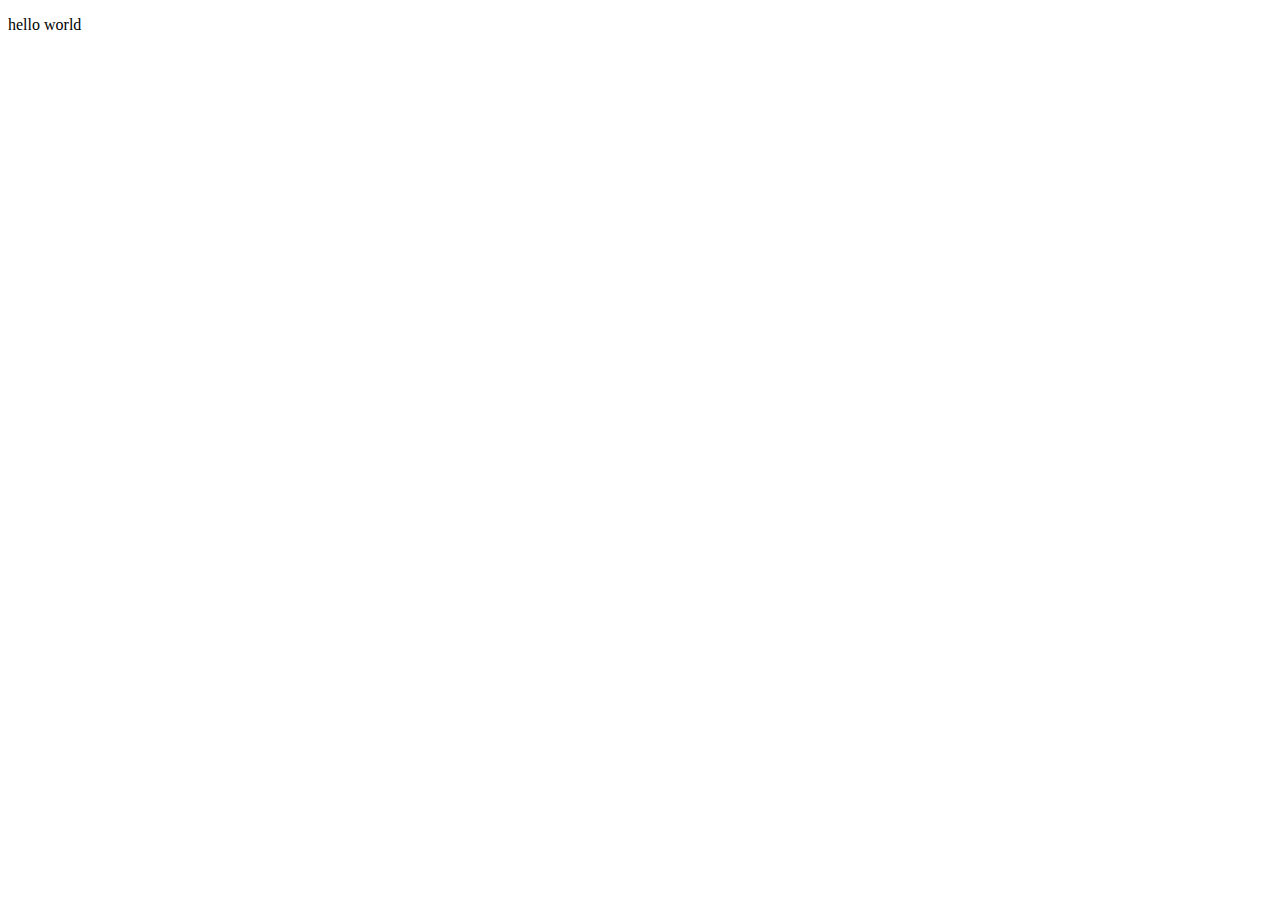
==== Website-dockerfiles/Websites-code/toby-site/index.html @ 00ae239a "pathname fix" ====
<!DOCTYPE html>
<html lang="en">
<head>
    <meta charset="UTF-8">
    <meta name="viewport" content="width=device-width, initial-scale=1.0">
    <title>Toby's Site</title>
</head>
<body>
    <p>hello world</p>
</body>
</html>
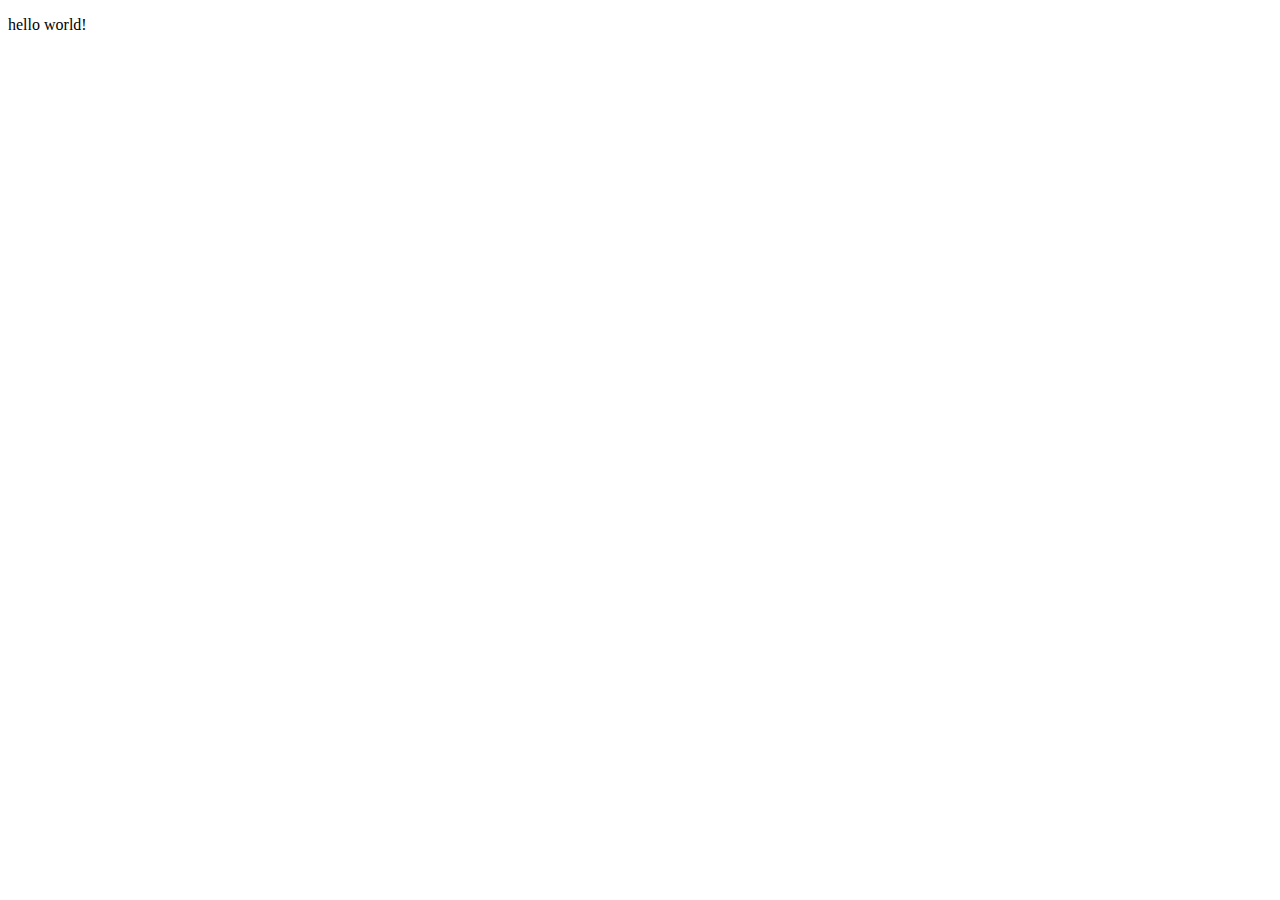
==== commit 8e6a83ec: "a small update" ====
--- a/Website-dockerfiles/Websites-code/toby-site/index.html
+++ b/Website-dockerfiles/Websites-code/toby-site/index.html
@@ -6,6 +6,6 @@
     <title>Toby's Site</title>
 </head>
 <body>
-    <p>hello world</p>
+    <p>hello world!</p>
 </body>
 </html>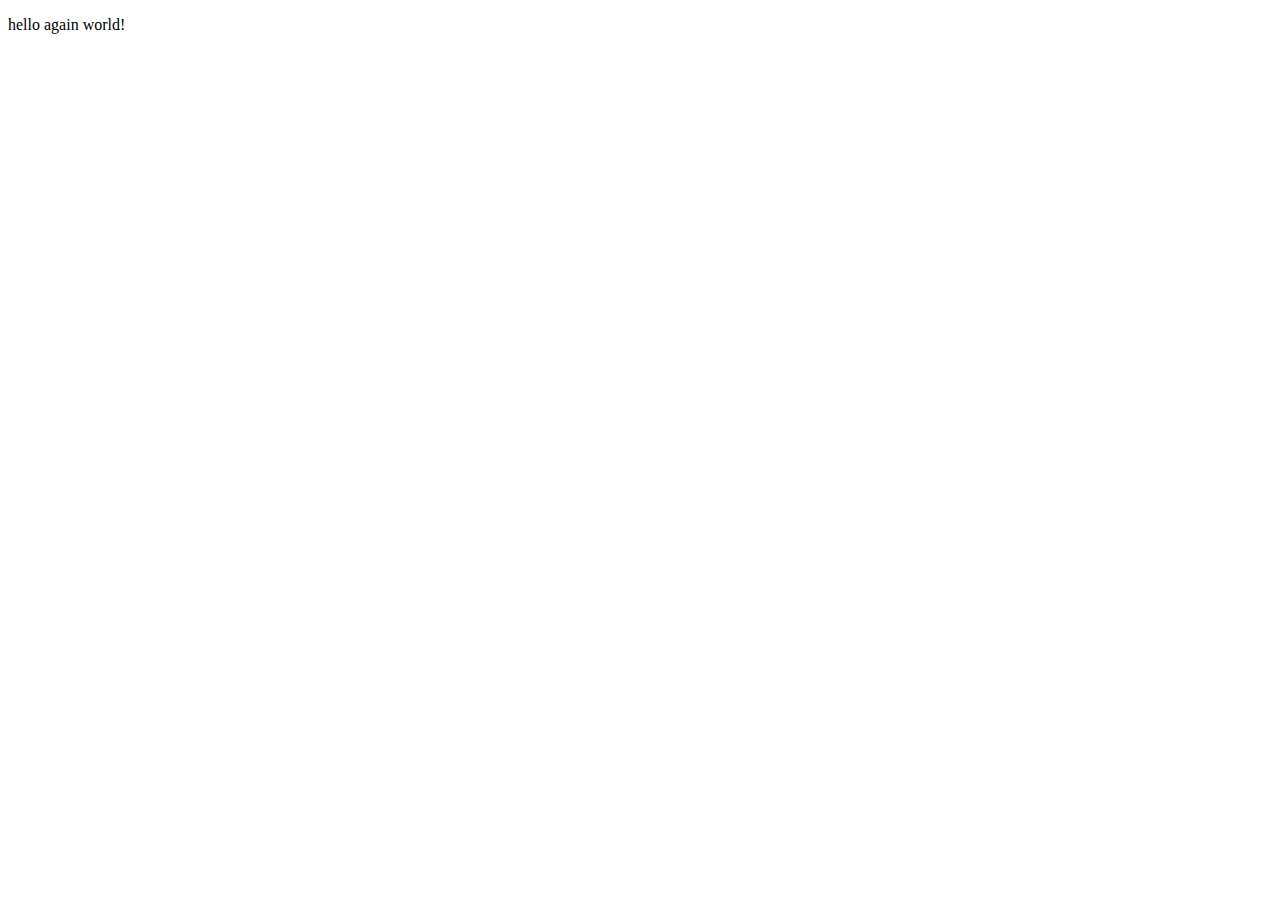
==== commit e78781fd: "ah push it" ====
--- a/Website-dockerfiles/Websites-code/toby-site/index.html
+++ b/Website-dockerfiles/Websites-code/toby-site/index.html
@@ -6,6 +6,6 @@
     <title>Toby's Site</title>
 </head>
 <body>
-    <p>hello world!</p>
+    <p>hello again  world!</p>
 </body>
-</html>+</html>
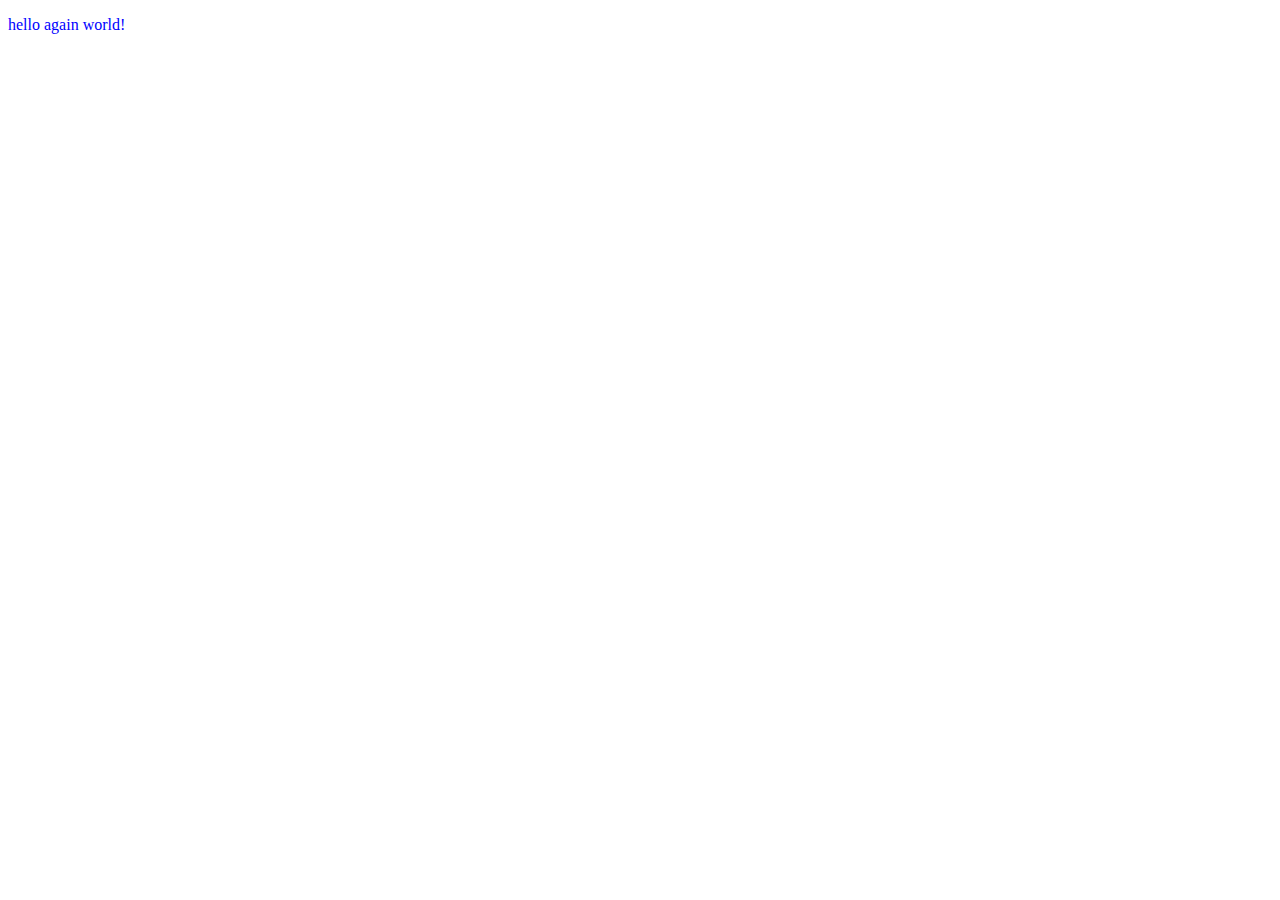
==== commit d966432e: "blue" ====
--- a/Website-dockerfiles/Websites-code/toby-site/index.html
+++ b/Website-dockerfiles/Websites-code/toby-site/index.html
@@ -5,6 +5,10 @@
     <meta name="viewport" content="width=device-width, initial-scale=1.0">
     <title>Toby's Site</title>
 </head>
+<style>
+    p { color:blue; }
+</style>
+
 <body>
     <p>hello again  world!</p>
 </body>
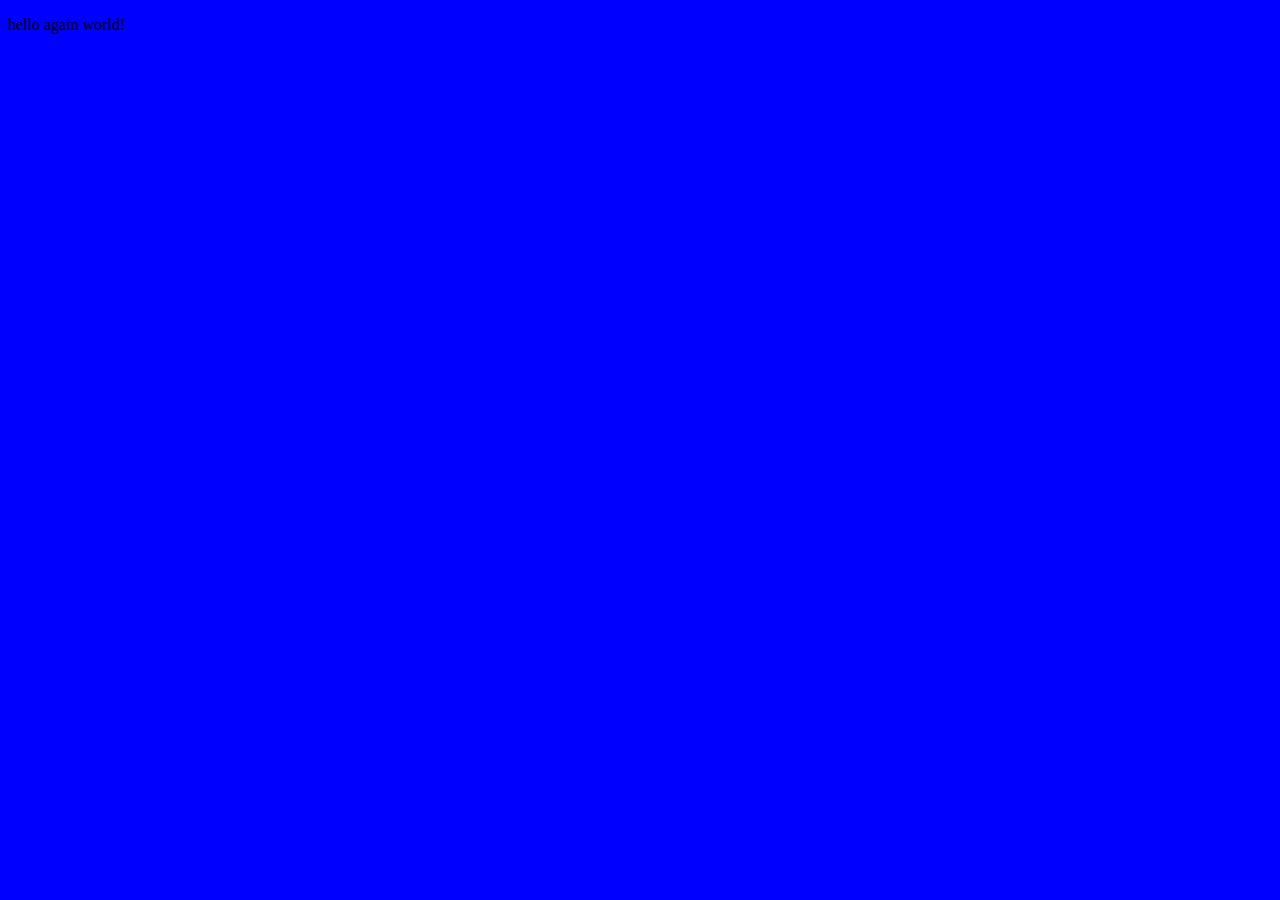
==== commit 13445cfb: "blue" ====
--- a/Website-dockerfiles/Websites-code/toby-site/index.html
+++ b/Website-dockerfiles/Websites-code/toby-site/index.html
@@ -6,10 +6,10 @@
     <title>Toby's Site</title>
 </head>
 <style>
-    p { color:blue; }
+    body {background-color:blue; }
 </style>
 
 <body>
-    <p>hello again  world!</p>
+    <p>hello again world!</p>
 </body>
-</html>
+</html>